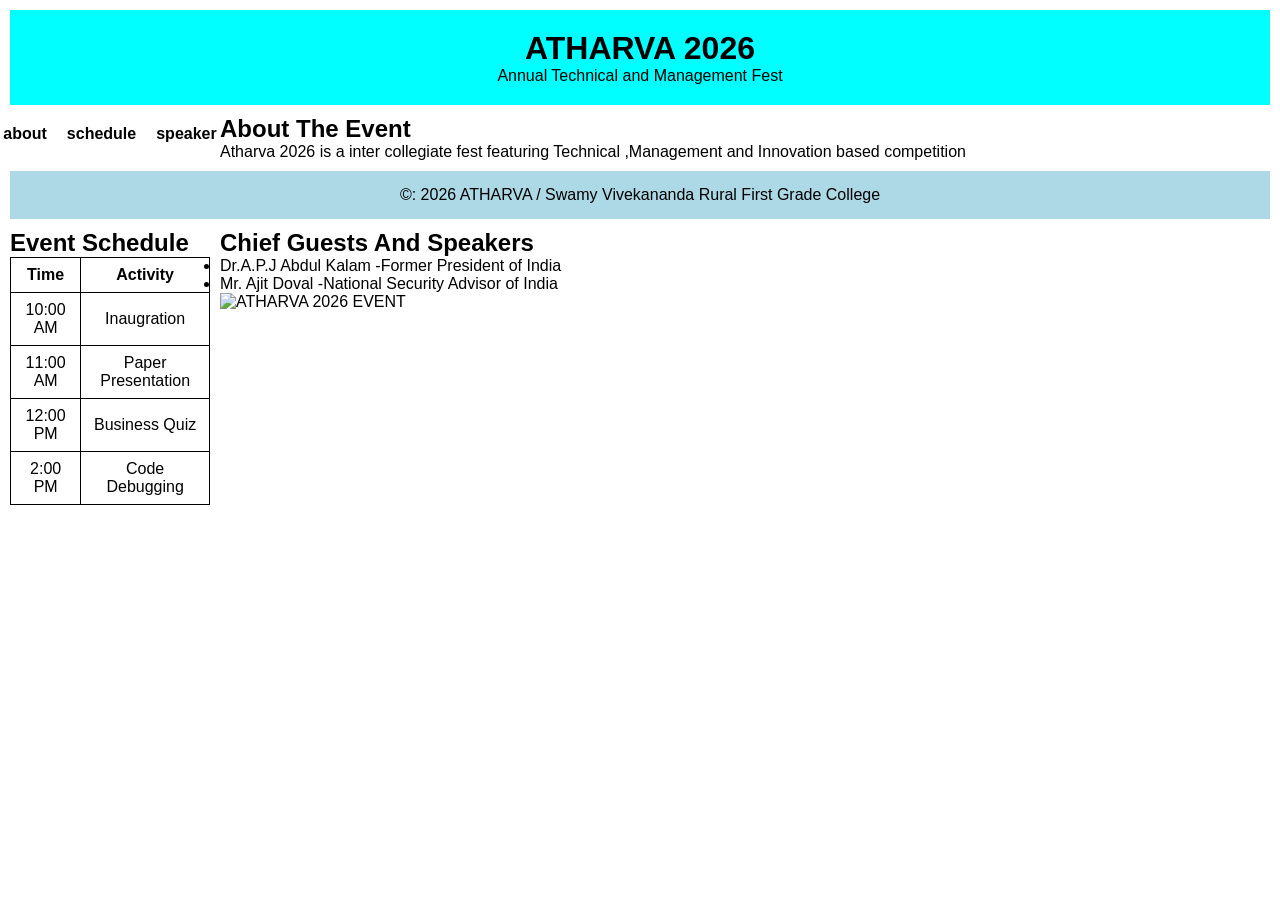
==== Program 2/index.html @ 6acf44f6 "first commit" ====
<!DOCTYPE html>
<html>
    <head>
        <link rel="stylesheet" href="style2.css">
        <title>ATHARVA 2026</title>
    </head>
<body>
    <header>
        <h1>ATHARVA 2026</h1>
        <p>Annual Technical and Management Fest</p>
    </header>
    <nav>
        <a href="# about">about</a>
        <a href="# schedule">schedule</a>
        <a href="# speaker">speaker</a>
    </nav>
    <section id="about">
        <article>
            <h2>About The Event</h2>
            <p>Atharva 2026 is a inter collegiate fest featuring Technical ,Management and Innovation based competition</p>
        </article>
    </section>
    <section id="schedule">
        <h2>Event Schedule</h2>
        <table border="1">
            <tr>
                <th>Time</th>
                <th>Activity</th>
            </tr>
            <tr>
                <td>10:00 AM</td>
                <td>Inaugration</td>
            </tr>
            <tr>
                <td>11:00 AM</td>
                <td>Paper Presentation</td>
            </tr>
            <tr>
                <td>12:00 PM</td>
                <td>Business Quiz</td>
            </tr>
            <tr>
                <td>2:00 PM</td>
                <td>Code Debugging</td>
            </tr>
        </table>
    </section>
    <section id="Speaker">
        <h2>Chief Guests And Speakers</h2>
        <ul>
            <li>Dr.A.P.J Abdul Kalam -Former President of India</li>
            <li>Mr. Ajit Doval -National Security Advisor of India</li>
        </ul>
        <img src="C:\Users\User\Pictures\Camera Roll\Screenshot 2026-07-27 123805.jpg" alt="ATHARVA 2026 EVENT" width="300">
    </section>
    <footer>
        <p>&copy: 2026 ATHARVA / Swamy Vivekananda Rural First Grade College</p>
    </footer>
</body>
</html>
---- Program 2/style2.css ----
*{
    margin:0;
    padding:0;
    box-sizing: border-box;
}
body{
    font-family: Arial, sans-serif;
    display: grid;
    grid-template-areas:
    "header header"
    "sidebar content"
    "footer footer";
    grid-template-columns: 200px 1fr;
    gap: 10px;
    padding: 10px;
}
header{
    grid-area: header;
    background-color: aqua;
    padding: 20px;
    text-align: center;
}
nav{
    display: flex;
    justify-content: center;
    gap: 20px;
    margin-top: 10px;
}
nav a{
    text-decoration: none;
    color: black;
    font-weight: bold;
}
aside{
    grid-area: side bar;
    background-color: lightgray;
    padding: 20px;
}
main{
    grid-area: content;
    background: #f5fd5f;
    padding: 20px;
    display: flex;
    flex-direction: column;
    gap: 20px;
}
footer{
    grid-area: footer;
    background: lightblue;
    padding: 15px;
    text-align: center;
}
table{
    width: 100%;
    border-collapse: collapse;
}
th,td{
    border: 1px solid black;
    padding: 8px;
    text-align: center;
}
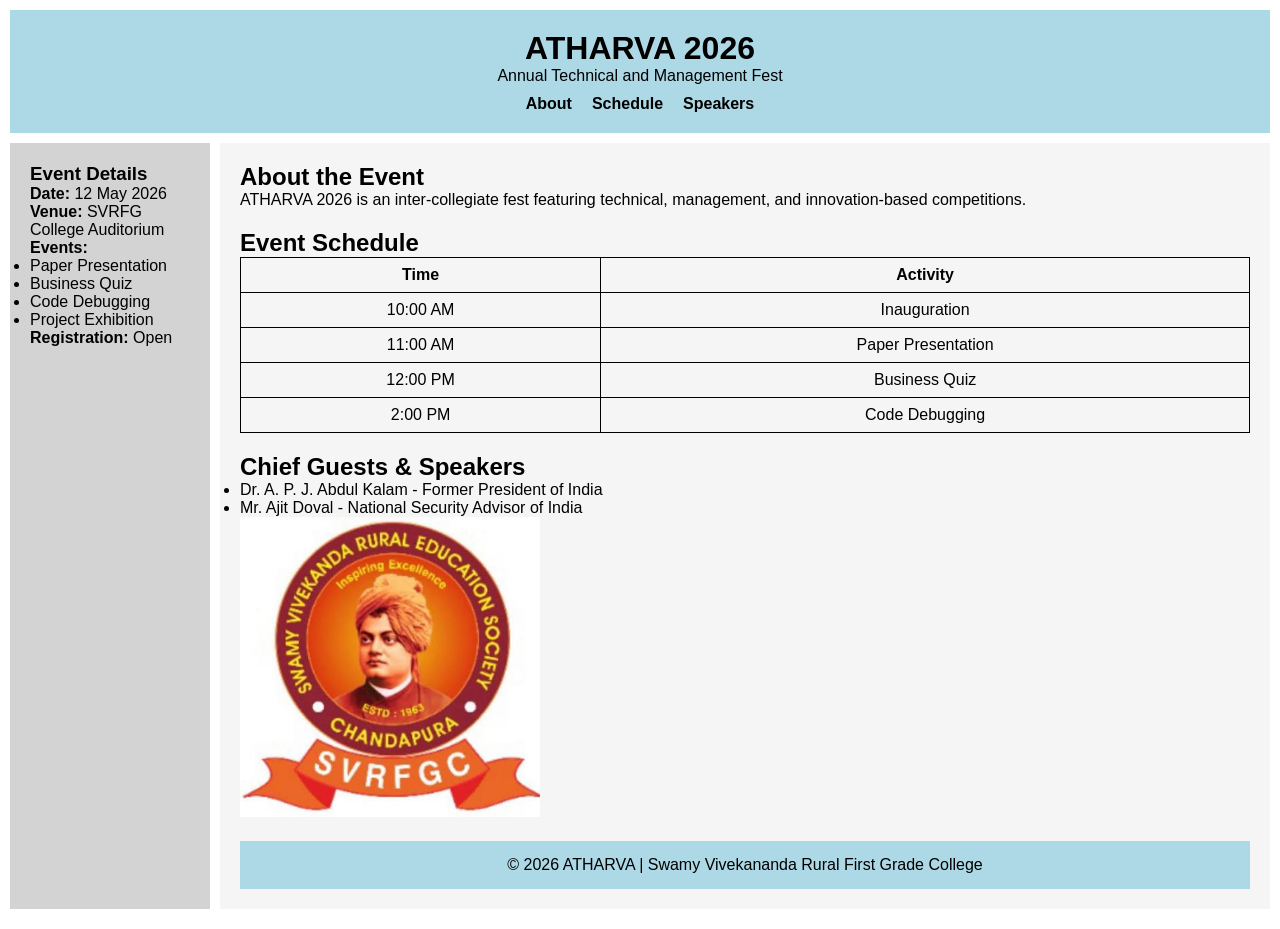
==== commit dac136cd: "update program 2" ====
--- a/Program 2/index.html
+++ b/Program 2/index.html
@@ -5,56 +5,88 @@
         <title>ATHARVA 2026</title>
     </head>
 <body>
-    <header>
-        <h1>ATHARVA 2026</h1>
-        <p>Annual Technical and Management Fest</p>
-    </header>
-    <nav>
-        <a href="# about">about</a>
-        <a href="# schedule">schedule</a>
-        <a href="# speaker">speaker</a>
-    </nav>
-    <section id="about">
-        <article>
-            <h2>About The Event</h2>
-            <p>Atharva 2026 is a inter collegiate fest featuring Technical ,Management and Innovation based competition</p>
-        </article>
-    </section>
-    <section id="schedule">
-        <h2>Event Schedule</h2>
-        <table border="1">
-            <tr>
-                <th>Time</th>
-                <th>Activity</th>
-            </tr>
-            <tr>
-                <td>10:00 AM</td>
-                <td>Inaugration</td>
-            </tr>
-            <tr>
-                <td>11:00 AM</td>
-                <td>Paper Presentation</td>
-            </tr>
-            <tr>
-                <td>12:00 PM</td>
-                <td>Business Quiz</td>
-            </tr>
-            <tr>
-                <td>2:00 PM</td>
-                <td>Code Debugging</td>
-            </tr>
-        </table>
-    </section>
-    <section id="Speaker">
-        <h2>Chief Guests And Speakers</h2>
-        <ul>
-            <li>Dr.A.P.J Abdul Kalam -Former President of India</li>
-            <li>Mr. Ajit Doval -National Security Advisor of India</li>
-        </ul>
-        <img src="C:\Users\User\Pictures\Camera Roll\Screenshot 2026-07-27 123805.jpg" alt="ATHARVA 2026 EVENT" width="300">
-    </section>
-    <footer>
-        <p>&copy: 2026 ATHARVA / Swamy Vivekananda Rural First Grade College</p>
-    </footer>
+
+<header>
+<h1>ATHARVA 2026</h1>
+<p>Annual Technical and Management Fest</p>
+
+<nav>
+<a href="#about">About</a>
+<a href="#schedule">Schedule</a>
+<a href="#speakers">Speakers</a>
+</nav>
+</header>
+
+<aside>
+<h3>Event Details</h3>
+
+<p><b>Date:</b> 12 May 2026</p>
+<p><b>Venue:</b> SVRFG College Auditorium</p>
+<p><b>Events:</b></p>
+
+<ul>
+<li>Paper Presentation</li>
+<li>Business Quiz</li>
+<li>Code Debugging</li>
+<li>Project Exhibition</li>
+</ul>
+
+<p><b>Registration:</b> Open</p>
+</aside>
+
+<main>
+
+<section id="about">
+    <article>
+        <h2>About the Event</h2>
+        <p>
+            ATHARVA 2026 is an inter-collegiate fest featuring technical,
+            management, and innovation-based competitions.
+        </p>
+    </article>
+</section>
+
+<section id="schedule">
+    <h2>Event Schedule</h2>
+
+    <table border="1">
+        <tr>
+            <th>Time</th>
+            <th>Activity</th>
+        </tr>
+        <tr>
+            <td>10:00 AM</td>
+            <td>Inauguration</td>
+        </tr>
+        <tr>
+            <td>11:00 AM</td>
+            <td>Paper Presentation</td>
+        </tr>
+        <tr>
+            <td>12:00 PM</td>
+            <td>Business Quiz</td>
+        </tr>
+        <tr>
+            <td>2:00 PM</td>
+            <td>Code Debugging</td>
+        </tr>
+    </table>
+</section>
+
+<section id="speakers">
+    <h2>Chief Guests & Speakers</h2>
+
+    <ul>
+        <li>Dr. A. P. J. Abdul Kalam - Former President of India</li>
+        <li>Mr. Ajit Doval - National Security Advisor of India</li>
+    </ul>
+
+    <img src="svrfgc.jpg" alt="ATHARVA 2026 Event" width="300">
+</section>
+
+<footer>
+    <p>&copy; 2026 ATHARVA | Swamy Vivekananda Rural First Grade College</p>
+</footer>
+
 </body>
 </html>
--- a/Program 2/style2.css
+++ b/Program 2/style2.css
@@ -1,62 +1,70 @@
+*{
+margin:0;
+padding:0;
+box-sizing:border-box;
+}
 
-*{
-    margin:0;
-    padding:0;
-    box-sizing: border-box;
+body{
+font-family:Arial,sans-serif;
+display:grid;
+grid-template-areas:
+"header header"
+"sidebar content"
+"footer footer";
+grid-template-columns:200px 1fr;
+gap:10px;
+padding:10px;
 }
-body{
-    font-family: Arial, sans-serif;
-    display: grid;
-    grid-template-areas:
-    "header header"
-    "sidebar content"
-    "footer footer";
-    grid-template-columns: 200px 1fr;
-    gap: 10px;
-    padding: 10px;
+
+header{
+grid-area:header;
+background:lightblue;
+padding:20px;
+text-align:center;
 }
-header{
-    grid-area: header;
-    background-color: aqua;
-    padding: 20px;
-    text-align: center;
+
+nav{
+display:flex;
+justify-content:center;
+gap:20px;
+margin-top:10px;
 }
-nav{
-    display: flex;
-    justify-content: center;
-    gap: 20px;
-    margin-top: 10px;
+
+nav a{
+text-decoration:none;
+color:black;
+font-weight:bold;
 }
-nav a{
-    text-decoration: none;
-    color: black;
-    font-weight: bold;
+
+aside{
+grid-area:sidebar;
+background:lightgray;
+padding:20px;
 }
-aside{
-    grid-area: side bar;
-    background-color: lightgray;
-    padding: 20px;
+
+main{
+grid-area:content;
+background:#f5f5f5;
+padding:20px;
+display:flex;
+flex-direction:column;
+gap:20px;
 }
-main{
-    grid-area: content;
-    background: #f5fd5f;
-    padding: 20px;
-    display: flex;
-    flex-direction: column;
-    gap: 20px;
+
+footer{
+grid-area:footer;
+background:lightblue;
+padding:15px;
+text-align:center;
 }
-footer{
-    grid-area: footer;
-    background: lightblue;
-    padding: 15px;
-    text-align: center;
+
+table{
+width:100%;
+border-collapse:collapse;
 }
-table{
-    width: 100%;
-    border-collapse: collapse;
+
+th,td{
+border:1px solid black;
+padding:8px;
+text-align:center;
 }
-th,td{
-    border: 1px solid black;
-    padding: 8px;
-    text-align: center;
-}
